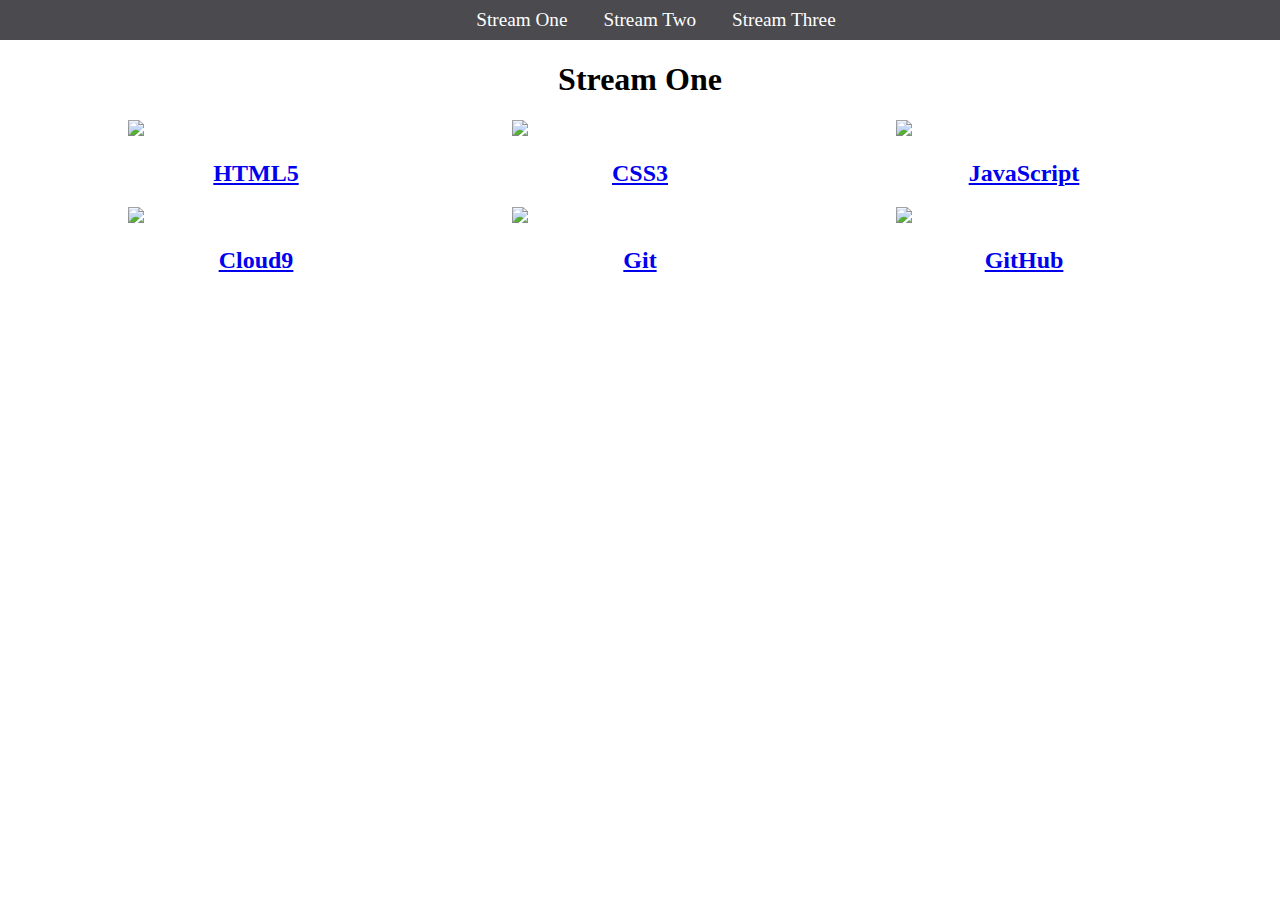
==== index.html @ c60f06b0 "Rename stream-one.html to index.html" ====
<!DOCTYPE html>
<html>
    <head>
        <title>Hello World</title>
        <link rel="stylesheet" href="css/styles.css" type="text/css" />
    </head>
    
    <body>
        <nav>
            <ul>
                <li><a href="stream-one.html">Stream One</a></li>
                <li><a href="stream-two.html">Stream Two</a></li>
                <li><a href="stream-three.html">Stream Three</a></li>
            </ul>
        </nav>
        <h1>Stream One</h1>
        <div class="card">
            <a href="https://en.wikipedia.org/wiki/HTML5">
                <img src="https://upload.wikimedia.org/wikipedia/commons/8/80/HTML5_logo_resized.svg"/>
                <h2>HTML5</h2>
            </a>
        </div>
        <div class="card">
            <a href="https://en.wikipedia.org/wiki/Cascading_Style_Sheets">
                <img src="https://upload.wikimedia.org/wikipedia/commons/d/d5/CSS3_logo_and_wordmark.svg">
                <h2>CSS3</h2>
            </a>
        </div>
        <div class="card">
            <a href="https://en.wikipedia.org/wiki/JavaScript">
                <img src="https://upload.wikimedia.org/wikipedia/commons/b/b6/Badge_js-strict.svg">
                <h2>JavaScript</h2>
            </a>
        </div>
        <div class="card">
            <a href="https://en.wikipedia.org/wiki/Cloud9_IDE">
                <img src="https://static.c9.io/nc-3.1.4266-3d7d2787-wf/static/plugins/c9.profile/static/images/cloud9-logo.svg">
                <h2>Cloud9</h2>
            </a>
        </div>
        <div class="card">
            <a href="https://en.wikipedia.org/wiki/Git">
                <img src="https://git-scm.com/images/logos/downloads/Git-Logo-2Color.png">
                <h2>Git</h2>
            </a>
        </div>
        <div class="card">
            <a href="https://en.wikipedia.org/wiki/GitHub">
                <img src="https://assets-cdn.github.com/images/modules/logos_page/GitHub-Mark.png">
                <h2>GitHub</h2>
            </a>
        </div>
    </body>
</html>
---- css/styles.css ----
body {
    margin:0;
    padding:0;
    font-family: "comic-sans","sans-serif";
}

nav ul {
    list-style: none;
    background-color: #4a4a4f;
    text-align: center;
    margin: 0;
    padding: 0;
    
}

nav li {
    font-size: 1.2em;
    line-height: 40px;
    height: 40px;
    display: inline-block;
    margin-left: 2.5%;
}

nav a {
    text-decoration: none;
    color: #ffffff;
    display: block;
}

nav a:hover {
    background-color: #ffffff;
    color: #4a4a4f
}

.card {
    float: left;
    width: 20%;
    margin-left: 10%;
}

.card a {
    text-align: center;
    
}

img {
    width: 100%;
    
}

h1 {
    text-align: center;
}
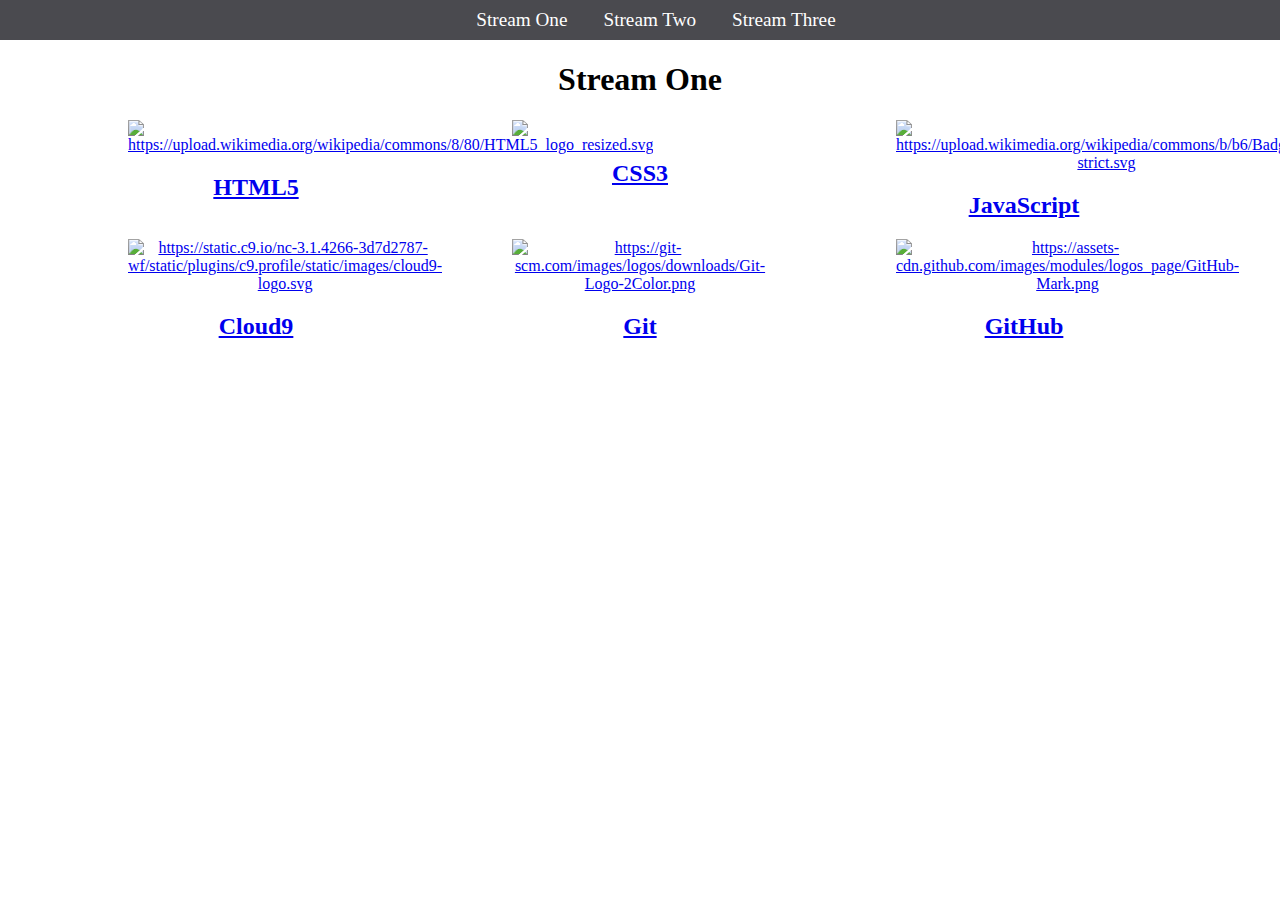
==== commit 22450a8a: "renamed stream-one.html to index.html" ====
--- a/index.html
+++ b/index.html
@@ -16,7 +16,7 @@
         <h1>Stream One</h1>
         <div class="card">
             <a href="https://en.wikipedia.org/wiki/HTML5">
-                <img src="https://upload.wikimedia.org/wikipedia/commons/8/80/HTML5_logo_resized.svg"/>
+                <img src="https://upload.wikimedia.org/wikipedia/commons/8/80/HTML5_logo_resized.svg" alt="https://upload.wikimedia.org/wikipedia/commons/8/80/HTML5_logo_resized.svg"/>
                 <h2>HTML5</h2>
             </a>
         </div>
@@ -28,25 +28,25 @@
         </div>
         <div class="card">
             <a href="https://en.wikipedia.org/wiki/JavaScript">
-                <img src="https://upload.wikimedia.org/wikipedia/commons/b/b6/Badge_js-strict.svg">
+                <img src="https://upload.wikimedia.org/wikipedia/commons/b/b6/Badge_js-strict.svg" alt="https://upload.wikimedia.org/wikipedia/commons/b/b6/Badge_js-strict.svg">
                 <h2>JavaScript</h2>
             </a>
         </div>
         <div class="card">
             <a href="https://en.wikipedia.org/wiki/Cloud9_IDE">
-                <img src="https://static.c9.io/nc-3.1.4266-3d7d2787-wf/static/plugins/c9.profile/static/images/cloud9-logo.svg">
+                <img src="https://static.c9.io/nc-3.1.4266-3d7d2787-wf/static/plugins/c9.profile/static/images/cloud9-logo.svg" alt="https://static.c9.io/nc-3.1.4266-3d7d2787-wf/static/plugins/c9.profile/static/images/cloud9-logo.svg">
                 <h2>Cloud9</h2>
             </a>
         </div>
         <div class="card">
             <a href="https://en.wikipedia.org/wiki/Git">
-                <img src="https://git-scm.com/images/logos/downloads/Git-Logo-2Color.png">
+                <img src="https://git-scm.com/images/logos/downloads/Git-Logo-2Color.png" alt="https://git-scm.com/images/logos/downloads/Git-Logo-2Color.png">
                 <h2>Git</h2>
             </a>
         </div>
         <div class="card">
             <a href="https://en.wikipedia.org/wiki/GitHub">
-                <img src="https://assets-cdn.github.com/images/modules/logos_page/GitHub-Mark.png">
+                <img src="https://assets-cdn.github.com/images/modules/logos_page/GitHub-Mark.png" alt="https://assets-cdn.github.com/images/modules/logos_page/GitHub-Mark.png">
                 <h2>GitHub</h2>
             </a>
         </div>
--- a/css/styles.css
+++ b/css/styles.css
@@ -1,7 +1,7 @@
 body {
     margin:0;
     padding:0;
-    font-family: "comic-sans","sans-serif";
+    font-family: "Oswald","sans-serif";
 }
 
 nav ul {
@@ -23,12 +23,12 @@
 
 nav a {
     text-decoration: none;
-    color: #ffffff;
+    color: #fff;
     display: block;
 }
 
 nav a:hover {
-    background-color: #ffffff;
+    background-color: #fff;
     color: #4a4a4f
 }
 
